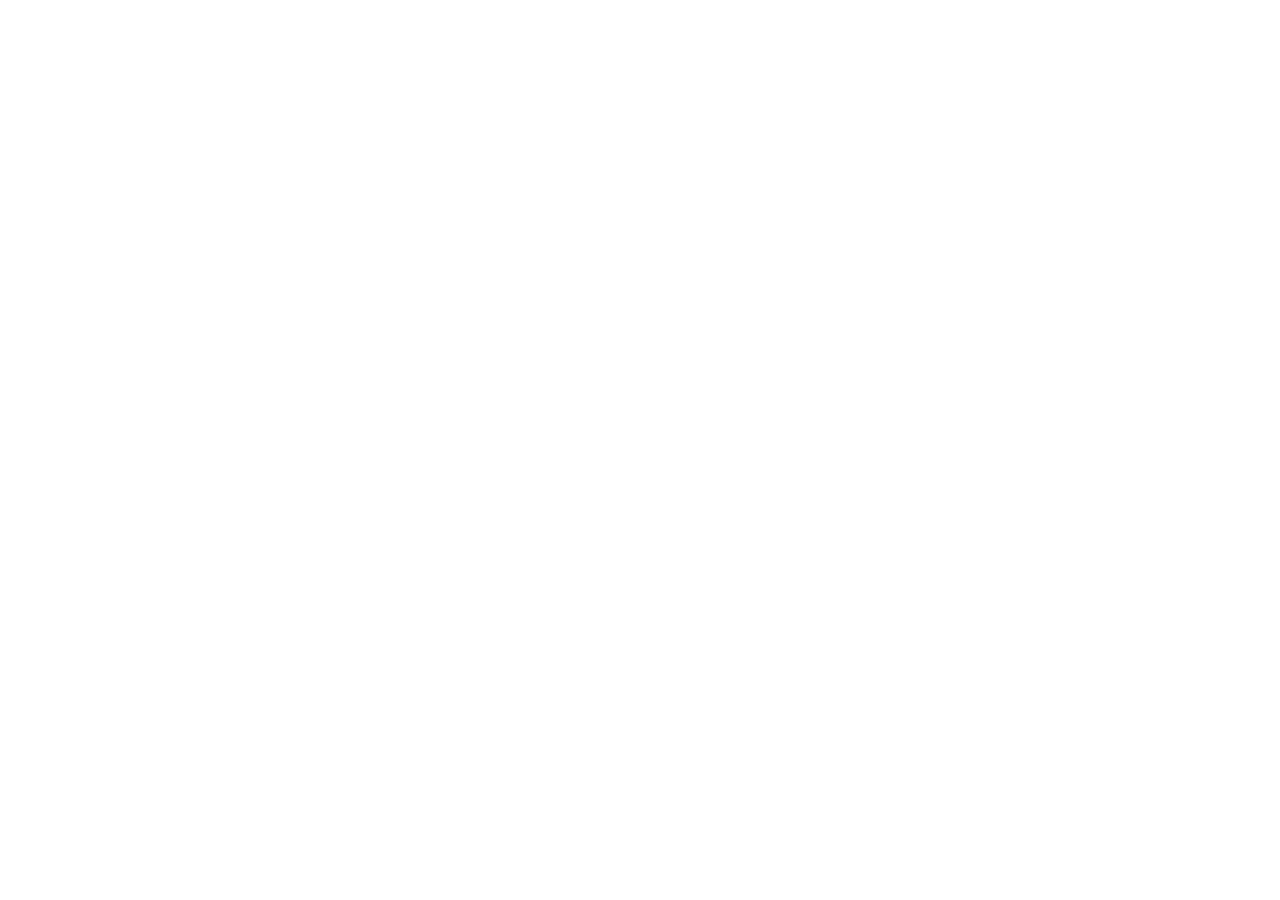
==== index.html @ 5f54c0ac "Teste 1 Matei um macaco" ====
<!DOCTYPE html>
<html lang="en">
<head>
    <meta charset="UTF-8">
    <meta name="viewport" content="width=device-width, initial-scale=1.0">
    <title>Document</title>
</head>
<body>
    
</body>
</html>
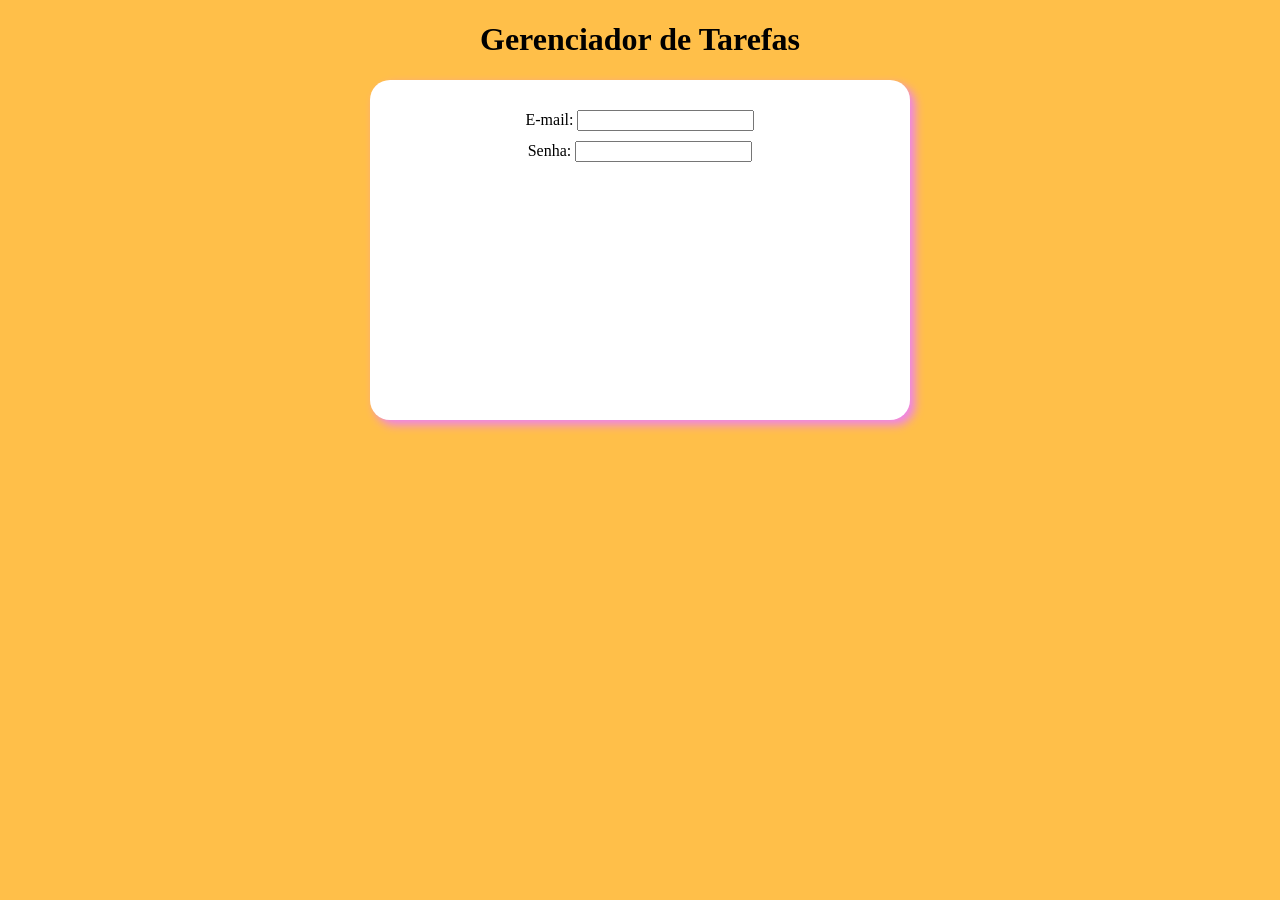
==== commit 3154538d: "Login" ====
--- a/index.html
+++ b/index.html
@@ -1,11 +1,35 @@
 <!DOCTYPE html>
-<html lang="en">
+<html lang="pt-br">
 <head>
     <meta charset="UTF-8">
     <meta name="viewport" content="width=device-width, initial-scale=1.0">
-    <title>Document</title>
+    <title>Login</title>
+    <link rel="stylesheet" href="/css/estilo.css">
 </head>
 <body>
+
+    <h1>Gerenciador de Tarefas</h1>
+
+    <div id="log">
+
+        <div>
+
+            E-mail: <input 
+
+            type="email" 
+            name="login" 
+            id="login">
+
+            <br>Senha: 
+            <input 
+            type="password" 
+            name="senha" 
+            id="senha">
+        </br>
+
+        </div>
+        
+    </div>
     
 </body>
 </html>
--- a/css/estilo.css
+++ b/css/estilo.css
@@ -0,0 +1,29 @@
+body{
+
+    background: rgba(255, 166, 0, 0.712)
+}
+
+h1{
+
+    text-align: center;
+}
+
+#log{
+
+    background: white;
+    padding: 20px;
+    height: 300px;
+    width: 500px;
+    margin: 0 auto;
+    border-radius: 20px;
+    box-shadow: violet 5px 5px 10px;
+    text-align: center;
+
+}
+
+input{
+
+
+    margin-top: 10px;
+
+}
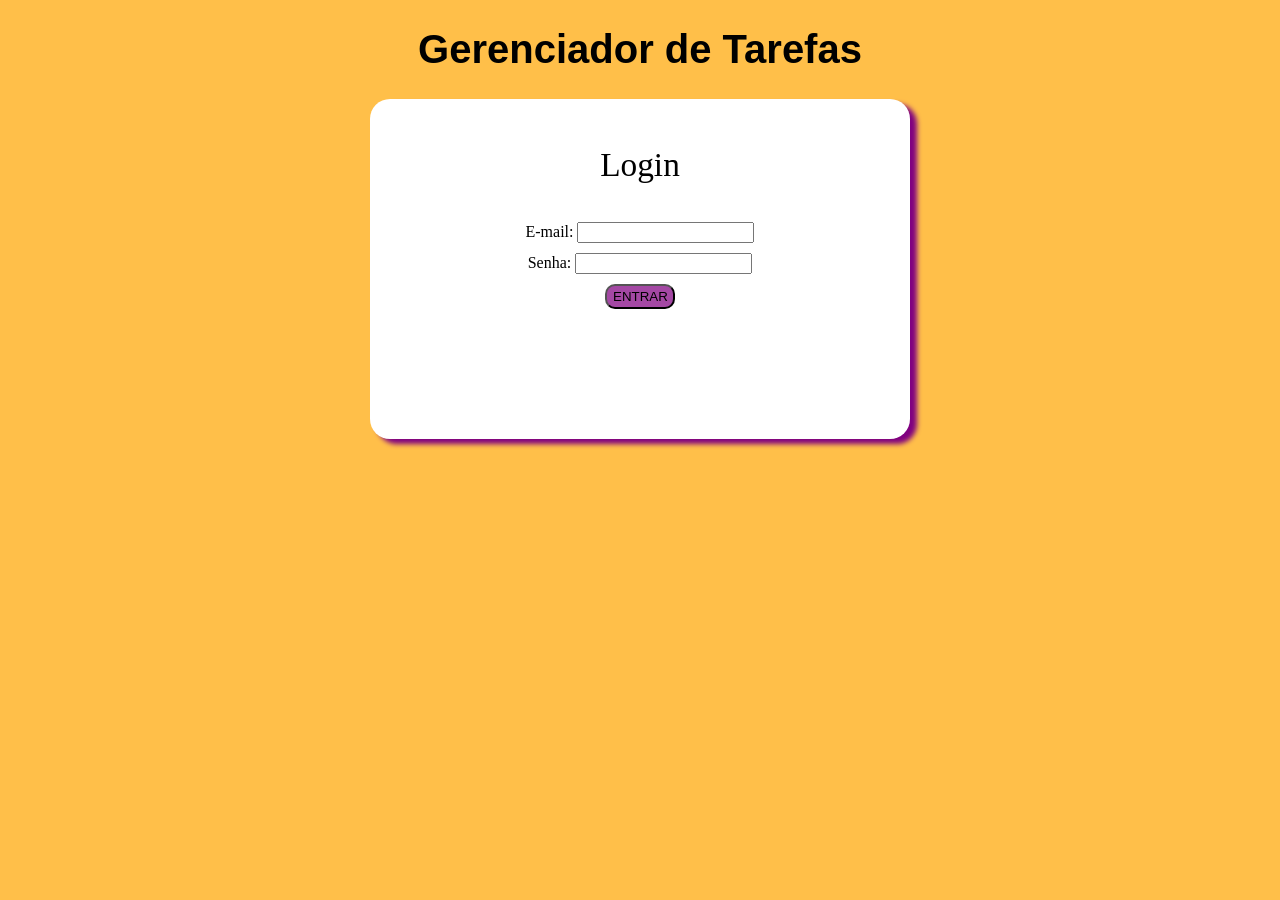
==== commit 88ce7583: "Login" ====
--- a/index.html
+++ b/index.html
@@ -10,9 +10,11 @@
 
     <h1>Gerenciador de Tarefas</h1>
 
-    <div id="log">
+    <div id="painel">
 
-        <div>
+        <div id="log">
+
+            <h2>Login</h2>
 
             E-mail: <input 
 
@@ -20,12 +22,18 @@
             name="login" 
             id="login">
 
-            <br>Senha: 
-            <input 
+            <br>Senha: <input 
+            
             type="password" 
             name="senha" 
             id="senha">
         </br>
+
+            <input 
+            
+            type="button" 
+            value="ENTRAR" 
+            id="entrar">
 
         </div>
         
--- a/css/estilo.css
+++ b/css/estilo.css
@@ -5,10 +5,14 @@
 
 h1{
 
+    font: bold 30pt Arial;
     text-align: center;
 }
 
-#log{
+h2{
+    font: normal 25pt Time;
+}
+#painel{
 
     background: white;
     padding: 20px;
@@ -16,7 +20,7 @@
     width: 500px;
     margin: 0 auto;
     border-radius: 20px;
-    box-shadow: violet 5px 5px 10px;
+    box-shadow:  7px 5px 5px  purple;
     text-align: center;
 
 }
@@ -25,5 +29,15 @@
 
 
     margin-top: 10px;
+ 
+
+}
+
+#entrar{
+
+    background: rgba(128, 0, 128, 0.719);
+    height: 25px;
+    width: 70px;
+    border-radius: 10px;
 
 }
